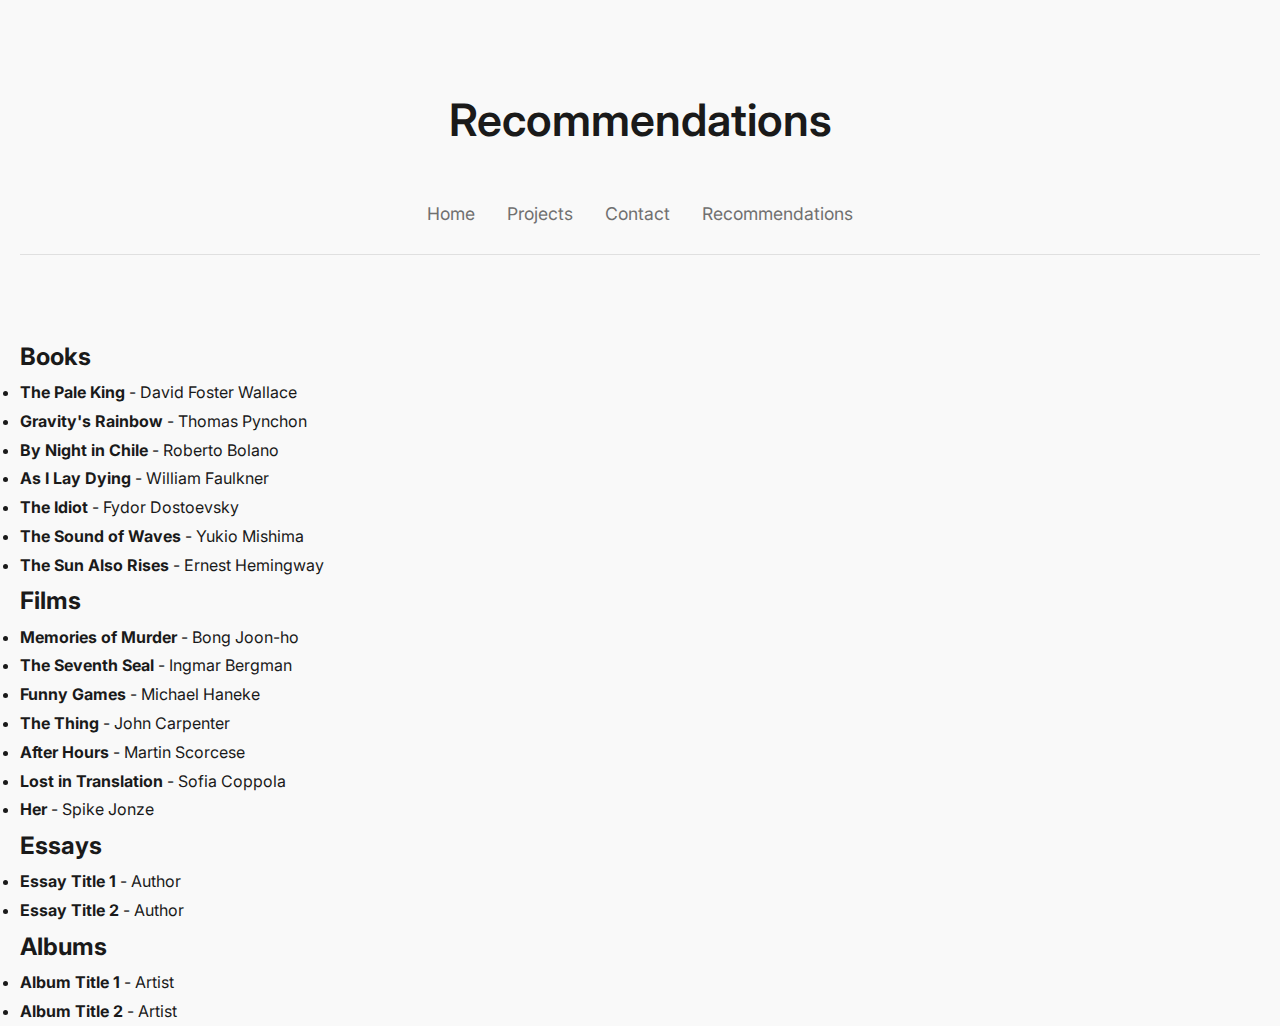
==== bookshelf.html @ 0975270f "added a bookshel" ====
<!DOCTYPE html>
<html lang="en">
<head>
    <meta charset="UTF-8">
    <meta name="viewport" content="width=device-width, initial-scale=1.0">
    <title>Recommendations - Dylan Tirandaz</title>
    <link rel="stylesheet" href="style.css">
</head>
<body>
    <header>
        <h1>Recommendations</h1>
        <nav>
            <ul>
                <li><a href="index.html">Home</a></li>
                <li><a href="projects.html">Projects</a></li>
                <li><a href="contact.html">Contact</a></li>
                <li><a href="bookshelf.html">Recommendations</a></li>
            </ul>
        </nav>
    </header>
    <main>
        <section>
            <h2>Books</h2>
            <ul>
                <li><strong>The Pale King </strong> - David Foster Wallace</li>
                <li><strong>Gravity's Rainbow </strong> - Thomas Pynchon</li>
                <li><strong>By Night in Chile </strong> - Roberto Bolano</li>
                <li><strong>As I Lay Dying </strong> - William Faulkner</li>
                <li><strong>The Idiot </strong> - Fydor Dostoevsky</li>
                <li><strong>The Sound of Waves </strong> - Yukio Mishima</li>
                <li><strong>The Sun Also Rises </strong> - Ernest Hemingway</li>
            </ul>
        </section>
        <section>
            <h2>Films</h2>
            <ul>
                <li><strong>Memories of Murder </strong> - Bong Joon-ho</li>
                <li><strong>The Seventh Seal </strong> - Ingmar Bergman</li>
                <li><strong>Funny Games </strong> - Michael Haneke</li>
                <li><strong>The Thing </strong> - John Carpenter</li>
                <li><strong>After Hours </strong> - Martin Scorcese</li>
                <li><strong>Lost in Translation </strong> - Sofia Coppola</li>
                <li><strong>Her </strong> - Spike Jonze</li>
            </ul>
        </section>
        <section>
            <h2>Essays</h2>
            <ul>
                <li><strong>Essay Title 1</strong> - Author</li>
                <li><strong>Essay Title 2</strong> - Author</li>
            </ul>
        </section>
        <section>
            <h2>Albums</h2>
            <ul>
                <li><strong>Album Title 1</strong> - Artist</li>
                <li><strong>Album Title 2</strong> - Artist</li>
            </ul>
        </section>
    </main>
</body>
</html>
---- style.css ----
@import url('https://fonts.googleapis.com/css2?family=Inter:wght@100;200;300;400;500;600;700&display=swap');

/* Root Variables */
:root {
    --header-font: 'Inter', sans-serif;
    --body-font: 'Inter', sans-serif;
    --bg-color: #f9f9f9;
    --text-dark: #1a1a1a;
    --text-light: #707070;
    --accent-color: #007acc;
}

/* Reset Margin and Padding */
* {
    margin: 0;
    padding: 0;
    box-sizing: border-box;
}

/* Body Styling */
body {
    font-family: var(--body-font);
    background-color: var(--bg-color);
    color: var(--text-dark);
    line-height: 1.8;
    padding: 0 20px;
}

/* Navigation */
nav {
    display: flex;
    justify-content: center;
    padding: 1.5em;
    background-color: var(--bg-color);
    border-bottom: 1px solid #e0e0e0;
}

nav ul {
    list-style: none;
    display: flex;
    gap: 2em;
}

nav ul li a {
    font-size: 1.1em;
    color: var(--text-light);
    text-decoration: none;
    transition: color 0.3s ease;
}

nav ul li a:hover {
    color: var(--text-dark);
}

/* Hero Section */
header {
    text-align: center;
    padding: 80px 0;
}

header h1 {
    font-family: var(--header-font);
    font-size: 2.8em;
    font-weight: 600;
    margin-bottom: 0.3em;
}

header p {
    font-family: var(--body-font);
    font-size: 1.2em;
    color: var(--text-light);
}

/* About Section */
#about {
    max-width: 800px;
    margin: 0 auto;
    padding: 40px 20px;
    text-align: center;
}

#about p {
    font-size: 1.2em;
    color: var(--text-light);
    line-height: 1.7;
}

/* Projects Section */
#projects {
    padding: 80px 20px;
    max-width: 1000px; /* Increase max-width for better alignment */
    margin: 0 auto;
    text-align: center;
}

#projects h2 {
    font-size: 2.5em;
    margin-bottom: 1.5em;
    color: var(--text-dark);
    font-weight: 500;
}

/* Grid for Projects */
.grid {
    display: grid;
    grid-template-columns: repeat(auto-fill, minmax(300px, 1fr));
    gap: 40px;
    justify-items: center;
}

/* Project Card */
.project-card {
    background-color: white;
    padding: 20px;
    border-radius: 10px;
    box-shadow: 0 4px 10px rgba(0, 0, 0, 0.05); /* Subtle shadow */
    transition: transform 0.3s ease, box-shadow 0.3s ease;
    max-width: 300px; /* Max width for project cards */
    text-align: left;
}

.project-card h3 {
    font-size: 1.6em;
    margin-bottom: 0.5em;
    color: var(--text-dark);
    font-weight: 600;
}

.project-card p {
    font-size: 1.1em;
    color: var(--text-light);
    margin-bottom: 1.2em;
    line-height: 1.5;
}

/* Button Styling */
.project-card a.btn {
    padding: 10px 20px;
    background-color: var(--accent-color);
    color: white;
    border-radius: 5px;
    font-size: 1.1em;
    text-decoration: none;
    transition: background-color 0.3s ease;
}

.project-card:hover {
    transform: translateY(-5px); /* Slight lift on hover */
    box-shadow: 0 8px 20px rgba(0, 0, 0, 0.1); /* Shadow on hover */
}

.project-card a.btn:hover {
    background-color: #005582; /* Darker button on hover */
}

/* Footer */
footer {
    text-align: center;
    padding: 2em 0;
    color: var(--text-light);
}

@media (max-width: 768px) {
    nav ul {
        flex-direction: column;
        gap: 1em;
    }

    .grid {
        grid-template-columns: 1fr;
    }
}
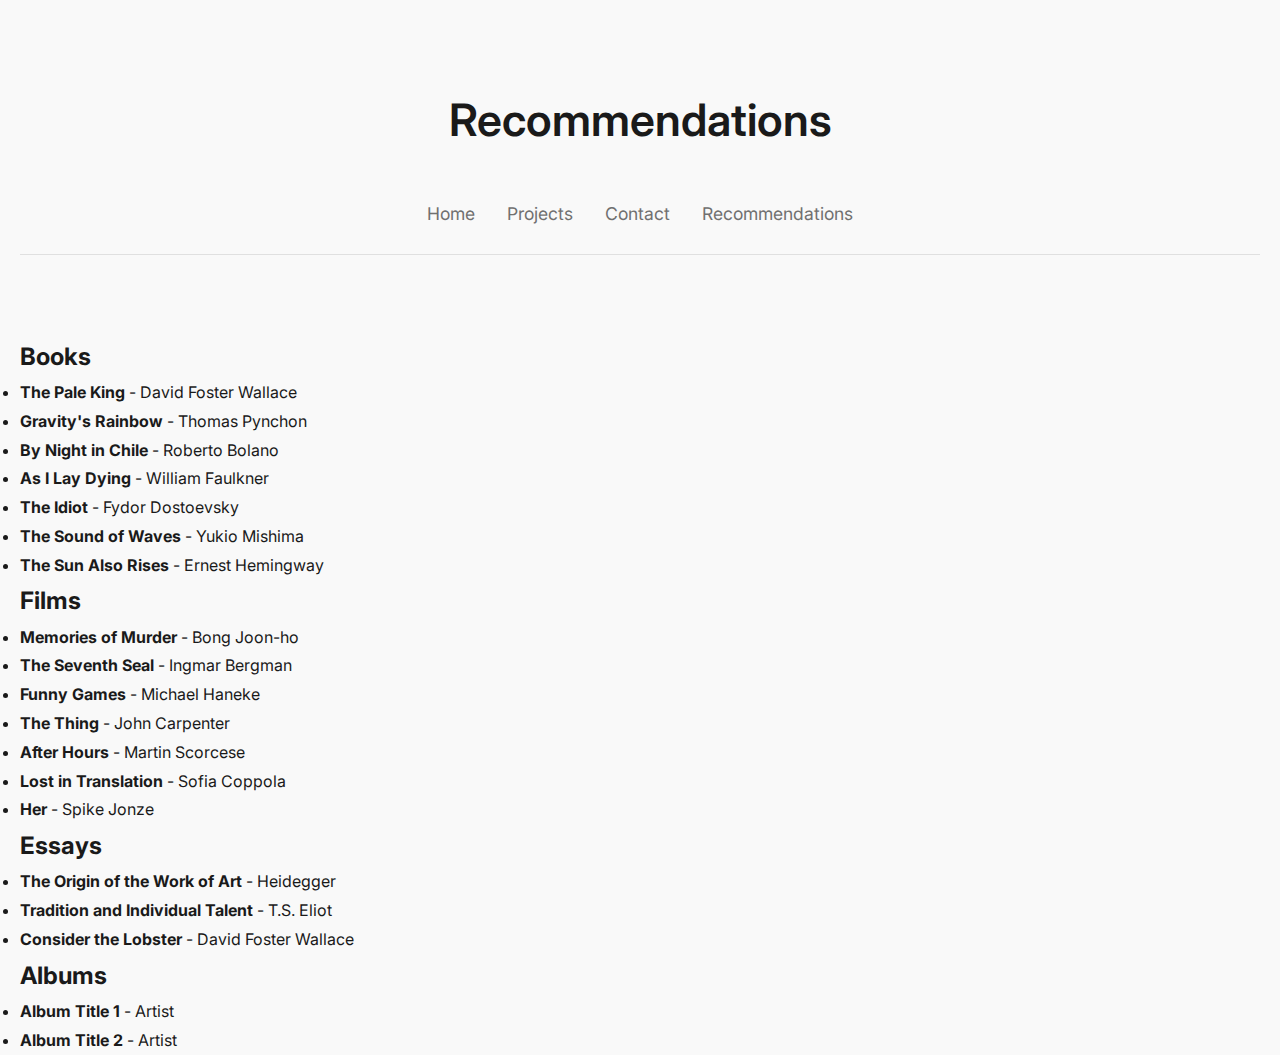
==== commit 00faf706: "updated the bookshelf" ====
--- a/bookshelf.html
+++ b/bookshelf.html
@@ -46,8 +46,9 @@
         <section>
             <h2>Essays</h2>
             <ul>
-                <li><strong>Essay Title 1</strong> - Author</li>
-                <li><strong>Essay Title 2</strong> - Author</li>
+                <li><strong>The Origin of the Work of Art </strong> - Heidegger</li>
+                <li><strong>Tradition and Individual Talent </strong> - T.S. Eliot</li>
+                <li><strong>Consider the Lobster </strong> - David Foster Wallace</li>
             </ul>
         </section>
         <section>
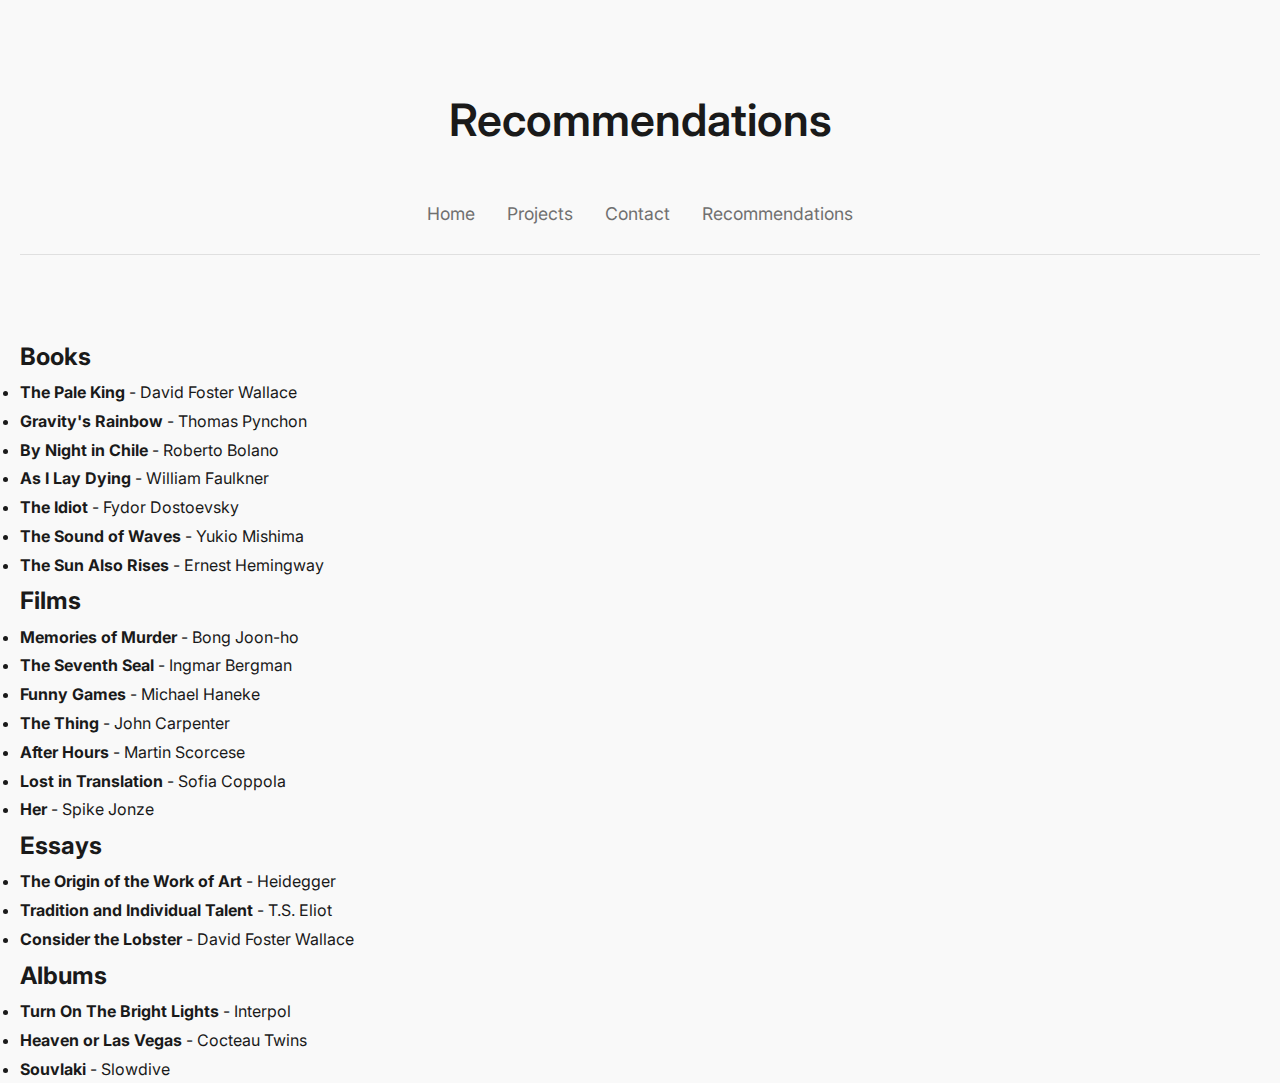
==== commit f689dd81: "Update bookshelf.html" ====
--- a/bookshelf.html
+++ b/bookshelf.html
@@ -54,8 +54,9 @@
         <section>
             <h2>Albums</h2>
             <ul>
-                <li><strong>Album Title 1</strong> - Artist</li>
-                <li><strong>Album Title 2</strong> - Artist</li>
+                <li><strong>Turn On The Bright Lights </strong> - Interpol</li>
+                <li><strong>Heaven or Las Vegas </strong> - Cocteau Twins</li>
+                <li><strong>Souvlaki </strong> - Slowdive</li>
             </ul>
         </section>
     </main>
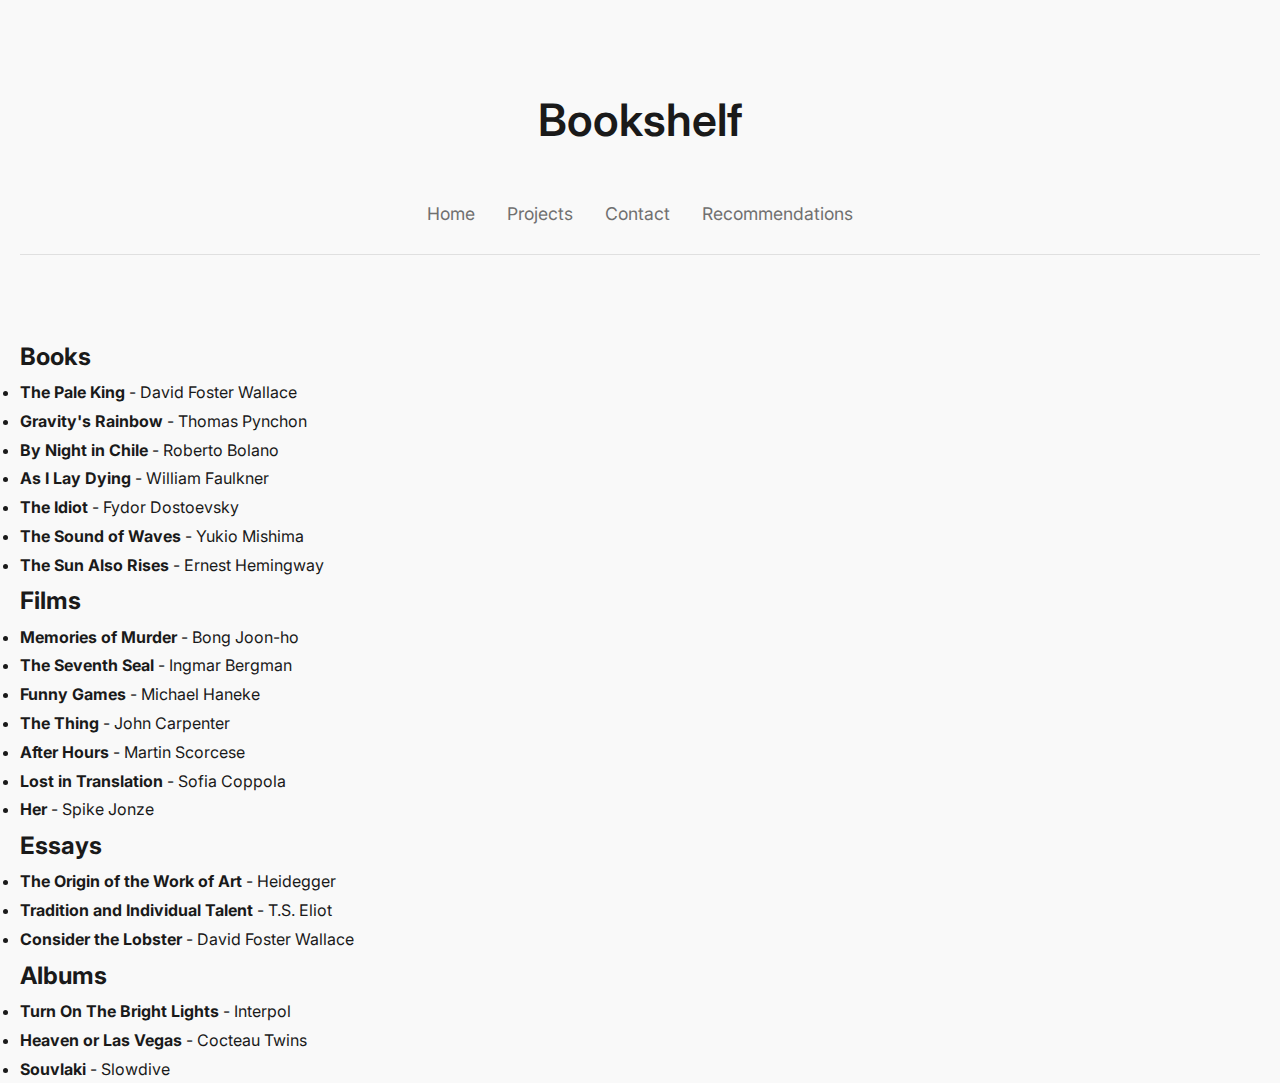
==== commit 655f9ea0: "Update bookshelf.html" ====
--- a/bookshelf.html
+++ b/bookshelf.html
@@ -8,7 +8,7 @@
 </head>
 <body>
     <header>
-        <h1>Recommendations</h1>
+        <h1>Bookshelf</h1>
         <nav>
             <ul>
                 <li><a href="index.html">Home</a></li>
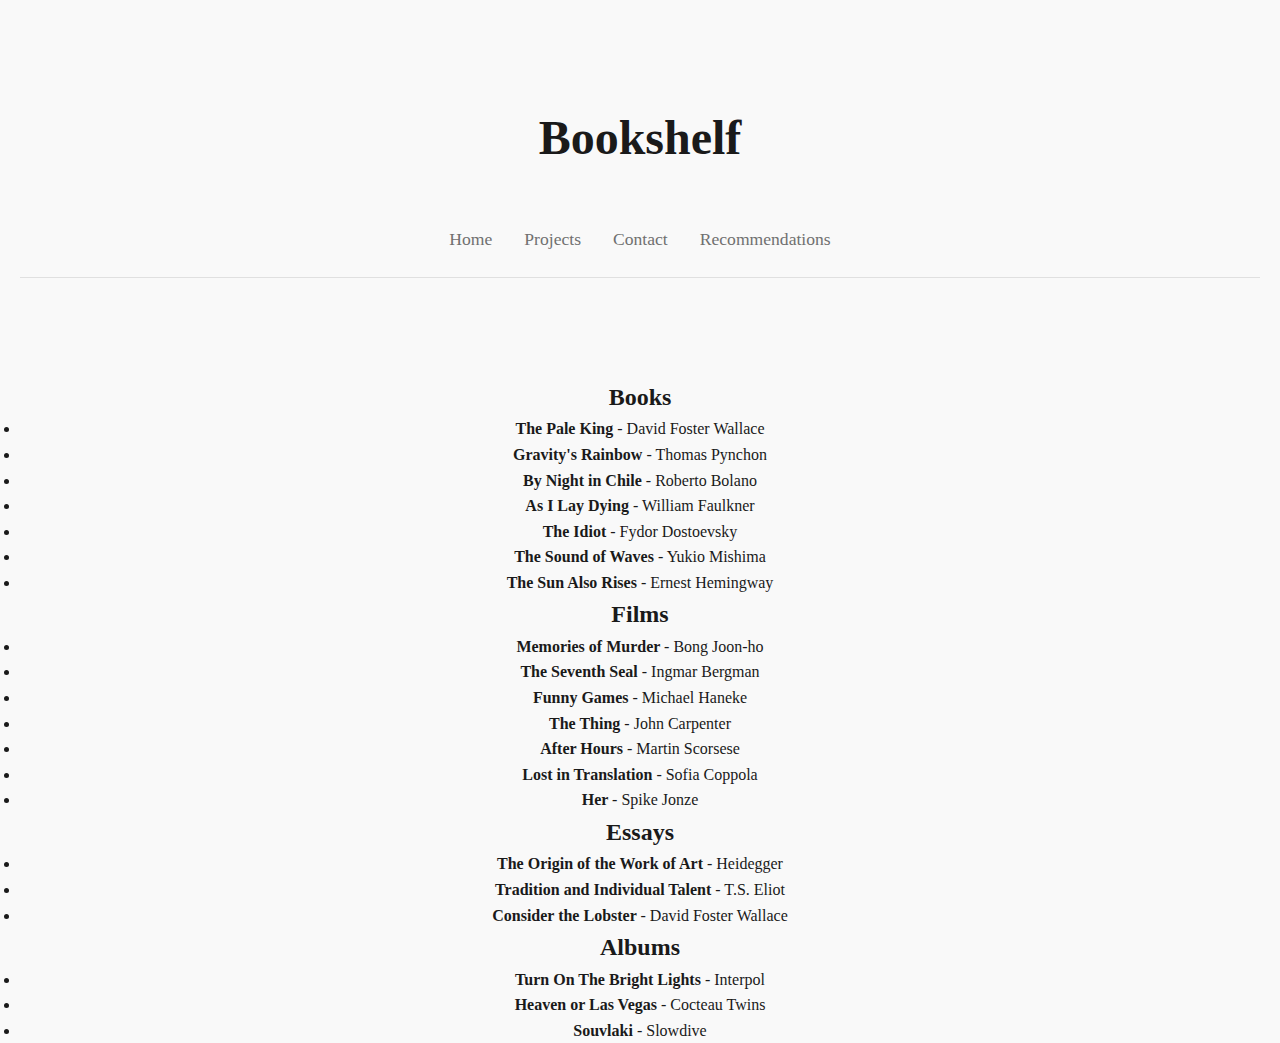
==== commit 9bc150d7: "Update bookshelf.html" ====
--- a/bookshelf.html
+++ b/bookshelf.html
@@ -38,7 +38,7 @@
                 <li><strong>The Seventh Seal </strong> - Ingmar Bergman</li>
                 <li><strong>Funny Games </strong> - Michael Haneke</li>
                 <li><strong>The Thing </strong> - John Carpenter</li>
-                <li><strong>After Hours </strong> - Martin Scorcese</li>
+                <li><strong>After Hours </strong> - Martin Scorsese</li>
                 <li><strong>Lost in Translation </strong> - Sofia Coppola</li>
                 <li><strong>Her </strong> - Spike Jonze</li>
             </ul>
--- a/style.css
+++ b/style.css
@@ -1,9 +1,7 @@
-@import url('https://fonts.googleapis.com/css2?family=Inter:wght@100;200;300;400;500;600;700&display=swap');
-
 /* Root Variables */
 :root {
-    --header-font: 'Inter', sans-serif;
-    --body-font: 'Inter', sans-serif;
+    --header-font: 'Times New Roman', serif; /* Times New Roman for headers */
+    --body-font: 'Times New Roman', serif; /* Times New Roman for body text */
     --bg-color: #f9f9f9;
     --text-dark: #1a1a1a;
     --text-light: #707070;
@@ -22,8 +20,9 @@
     font-family: var(--body-font);
     background-color: var(--bg-color);
     color: var(--text-dark);
-    line-height: 1.8;
+    line-height: 1.6;
     padding: 0 20px;
+    text-align: center;
 }
 
 /* Navigation */
@@ -46,6 +45,7 @@
     color: var(--text-light);
     text-decoration: none;
     transition: color 0.3s ease;
+    font-family: var(--body-font);
 }
 
 nav ul li a:hover {
@@ -55,19 +55,20 @@
 /* Hero Section */
 header {
     text-align: center;
-    padding: 80px 0;
+    padding: 100px 0; /* Increased padding for more space */
 }
 
 header h1 {
     font-family: var(--header-font);
-    font-size: 2.8em;
-    font-weight: 600;
-    margin-bottom: 0.3em;
+    font-size: 3em; /* Larger font size for the main header */
+    font-weight: 700;
+    margin-bottom: 0.5em;
+    color: var(--text-dark);
 }
 
 header p {
     font-family: var(--body-font);
-    font-size: 1.2em;
+    font-size: 1.3em; /* Slightly larger subtext */
     color: var(--text-light);
 }
 
@@ -75,29 +76,40 @@
 #about {
     max-width: 800px;
     margin: 0 auto;
-    padding: 40px 20px;
-    text-align: center;
+    padding: 60px 20px; /* Increased padding for more space */
+    text-align: center;
+}
+
+#about h2 {
+    font-family: var(--header-font);
+    font-size: 2.5em; /* Larger font size for section headers */
+    font-weight: 700;
+    margin-bottom: 1em;
+    color: var(--text-dark);
 }
 
 #about p {
-    font-size: 1.2em;
-    color: var(--text-light);
-    line-height: 1.7;
+    font-family: var(--body-font);
+    font-size: 1.2em; /* Slightly larger body text */
+    color: var(--text-light);
+    line-height: 1.8; /* Increased line height for better readability */
+    margin-bottom: 1.5em;
 }
 
 /* Projects Section */
 #projects {
-    padding: 80px 20px;
-    max-width: 1000px; /* Increase max-width for better alignment */
+    padding: 100px 20px; /* Increased padding for more space */
+    max-width: 1000px;
     margin: 0 auto;
     text-align: center;
 }
 
 #projects h2 {
-    font-size: 2.5em;
+    font-family: var(--header-font);
+    font-size: 2.5em; /* Larger font size for section headers */
     margin-bottom: 1.5em;
     color: var(--text-dark);
-    font-weight: 500;
+    font-weight: 700;
 }
 
 /* Grid for Projects */
@@ -111,46 +123,82 @@
 /* Project Card */
 .project-card {
     background-color: white;
-    padding: 20px;
+    padding: 25px; /* Increased padding for more space */
     border-radius: 10px;
-    box-shadow: 0 4px 10px rgba(0, 0, 0, 0.05); /* Subtle shadow */
+    box-shadow: 0 4px 10px rgba(0, 0, 0, 0.05);
     transition: transform 0.3s ease, box-shadow 0.3s ease;
-    max-width: 300px; /* Max width for project cards */
+    max-width: 300px;
     text-align: left;
 }
 
 .project-card h3 {
-    font-size: 1.6em;
+    font-family: var(--header-font);
+    font-size: 1.8em; /* Larger font size for project titles */
     margin-bottom: 0.5em;
     color: var(--text-dark);
-    font-weight: 600;
+    font-weight: 700;
 }
 
 .project-card p {
+    font-family: var(--body-font);
     font-size: 1.1em;
     color: var(--text-light);
     margin-bottom: 1.2em;
-    line-height: 1.5;
+    line-height: 1.6;
 }
 
 /* Button Styling */
 .project-card a.btn {
-    padding: 10px 20px;
+    padding: 12px 24px; /* Slightly larger button */
     background-color: var(--accent-color);
     color: white;
     border-radius: 5px;
     font-size: 1.1em;
     text-decoration: none;
     transition: background-color 0.3s ease;
+    font-family: var(--body-font);
 }
 
 .project-card:hover {
-    transform: translateY(-5px); /* Slight lift on hover */
-    box-shadow: 0 8px 20px rgba(0, 0, 0, 0.1); /* Shadow on hover */
+    transform: translateY(-5px);
+    box-shadow: 0 8px 20px rgba(0, 0, 0, 0.1);
 }
 
 .project-card a.btn:hover {
-    background-color: #005582; /* Darker button on hover */
+    background-color: #005582;
+}
+
+/* Recommendations Section */
+#recommendations {
+    max-width: 800px;
+    margin: 0 auto;
+    padding: 60px 20px; /* Increased padding for more space */
+    text-align: center;
+}
+
+#recommendations h2 {
+    font-family: var(--header-font);
+    font-size: 2.5em; /* Larger font size for section headers */
+    font-weight: 700;
+    margin-bottom: 1em;
+    color: var(--text-dark);
+}
+
+#recommendations section {
+    max-width: 600px;
+    text-align: left;
+    background: white;
+    padding: 25px; /* Increased padding for more space */
+    margin: 10px auto;
+    border-radius: 8px;
+    box-shadow: 0px 4px 6px rgba(0, 0, 0, 0.1);
+}
+
+#recommendations section p {
+    font-family: var(--body-font);
+    font-size: 1.1em;
+    color: var(--text-light);
+    line-height: 1.6;
 }
 
 /* Footer */
@@ -158,8 +206,10 @@
     text-align: center;
     padding: 2em 0;
     color: var(--text-light);
-}
-
+    font-family: var(--body-font);
+}
+
+/* Media Queries */
 @media (max-width: 768px) {
     nav ul {
         flex-direction: column;
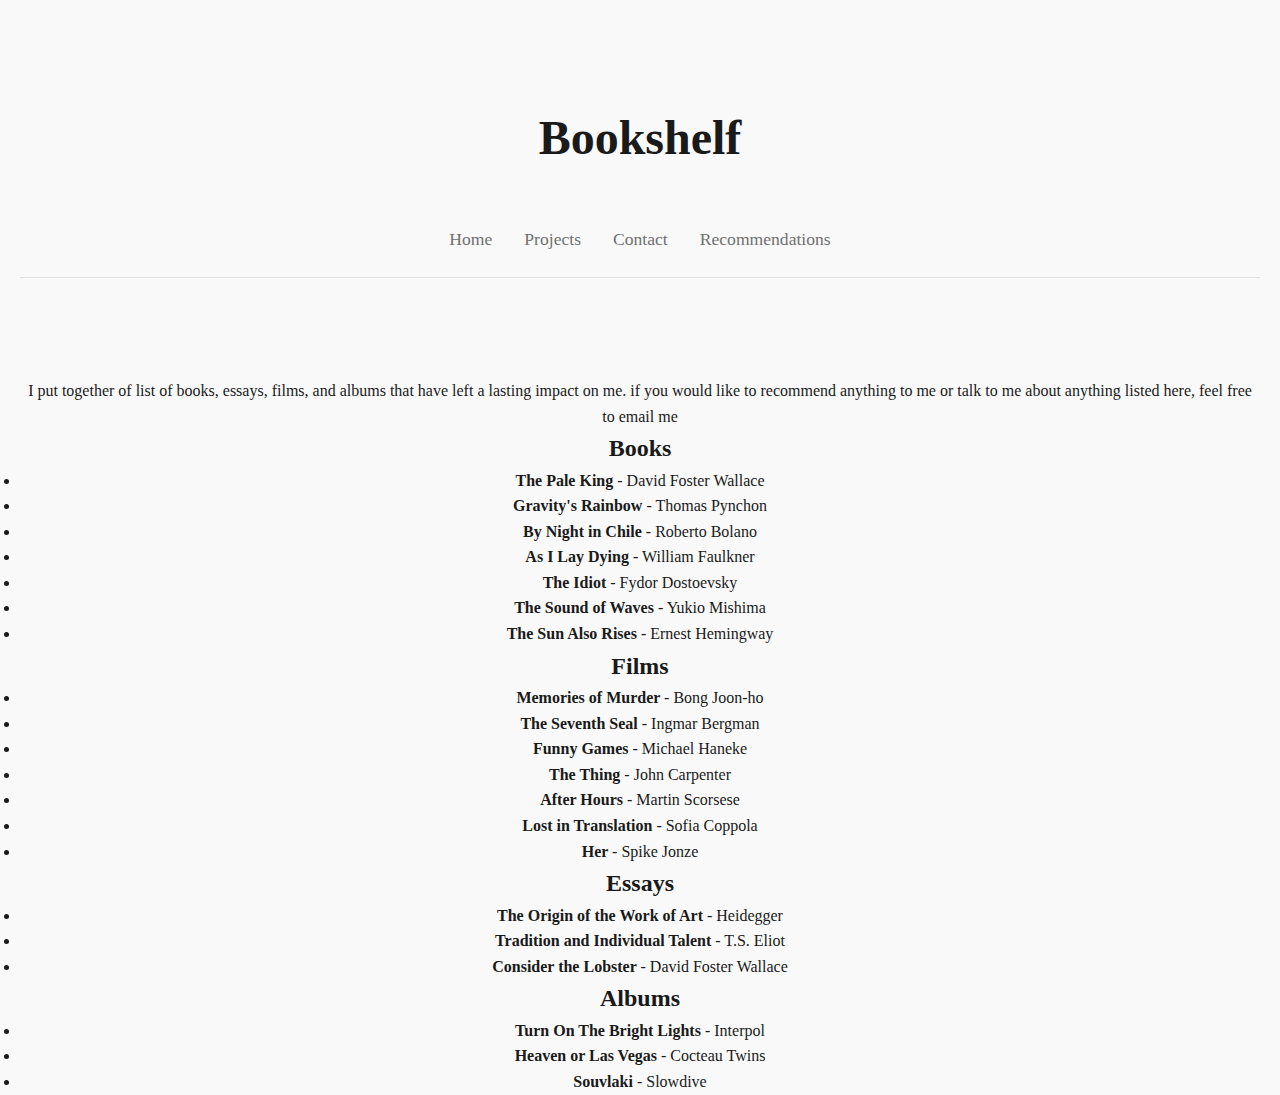
==== commit 605eca75: "Update bookshelf.html" ====
--- a/bookshelf.html
+++ b/bookshelf.html
@@ -19,6 +19,11 @@
         </nav>
     </header>
     <main>
+        <p>
+            I put together of list of books, essays, films, and albums that have left a lasting impact on me. 
+if you would like to recommend anything to me or talk to me about anything listed here, feel free to email me
+        </p>
+        
         <section>
             <h2>Books</h2>
             <ul>
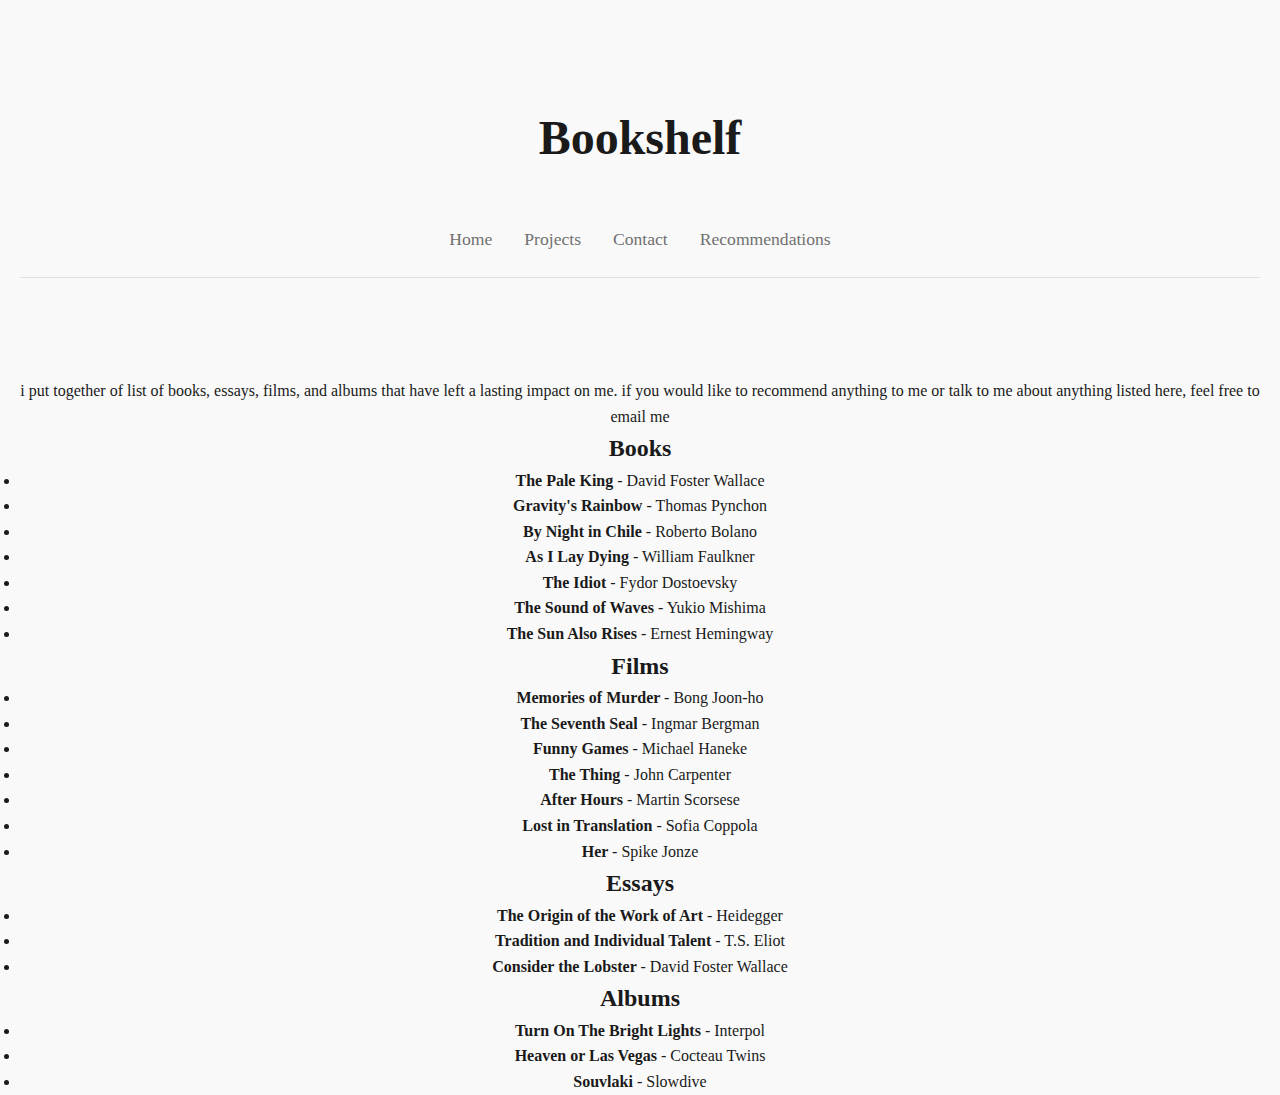
==== commit 8dcfac9f: "Update bookshelf.html" ====
--- a/bookshelf.html
+++ b/bookshelf.html
@@ -20,7 +20,7 @@
     </header>
     <main>
         <p>
-            I put together of list of books, essays, films, and albums that have left a lasting impact on me. 
+            i put together of list of books, essays, films, and albums that have left a lasting impact on me. 
 if you would like to recommend anything to me or talk to me about anything listed here, feel free to email me
         </p>
         
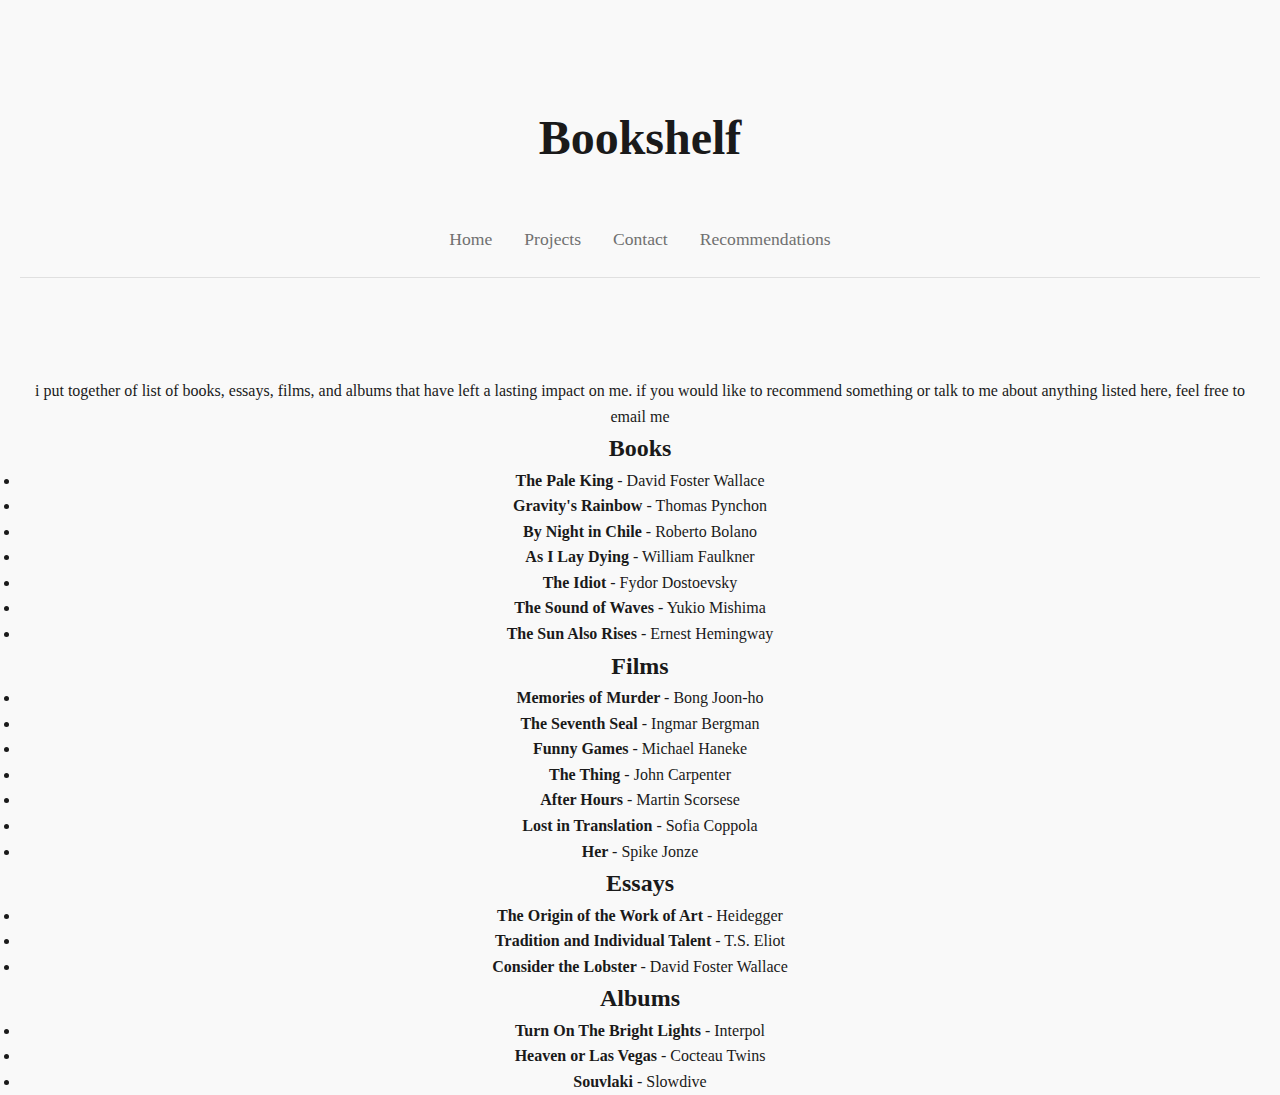
==== commit 3357e4bf: "Update bookshelf.html" ====
--- a/bookshelf.html
+++ b/bookshelf.html
@@ -21,9 +21,8 @@
     <main>
         <p>
             i put together of list of books, essays, films, and albums that have left a lasting impact on me. 
-if you would like to recommend anything to me or talk to me about anything listed here, feel free to email me
+if you would like to recommend something or talk to me about anything listed here, feel free to email me
         </p>
-        
         <section>
             <h2>Books</h2>
             <ul>
